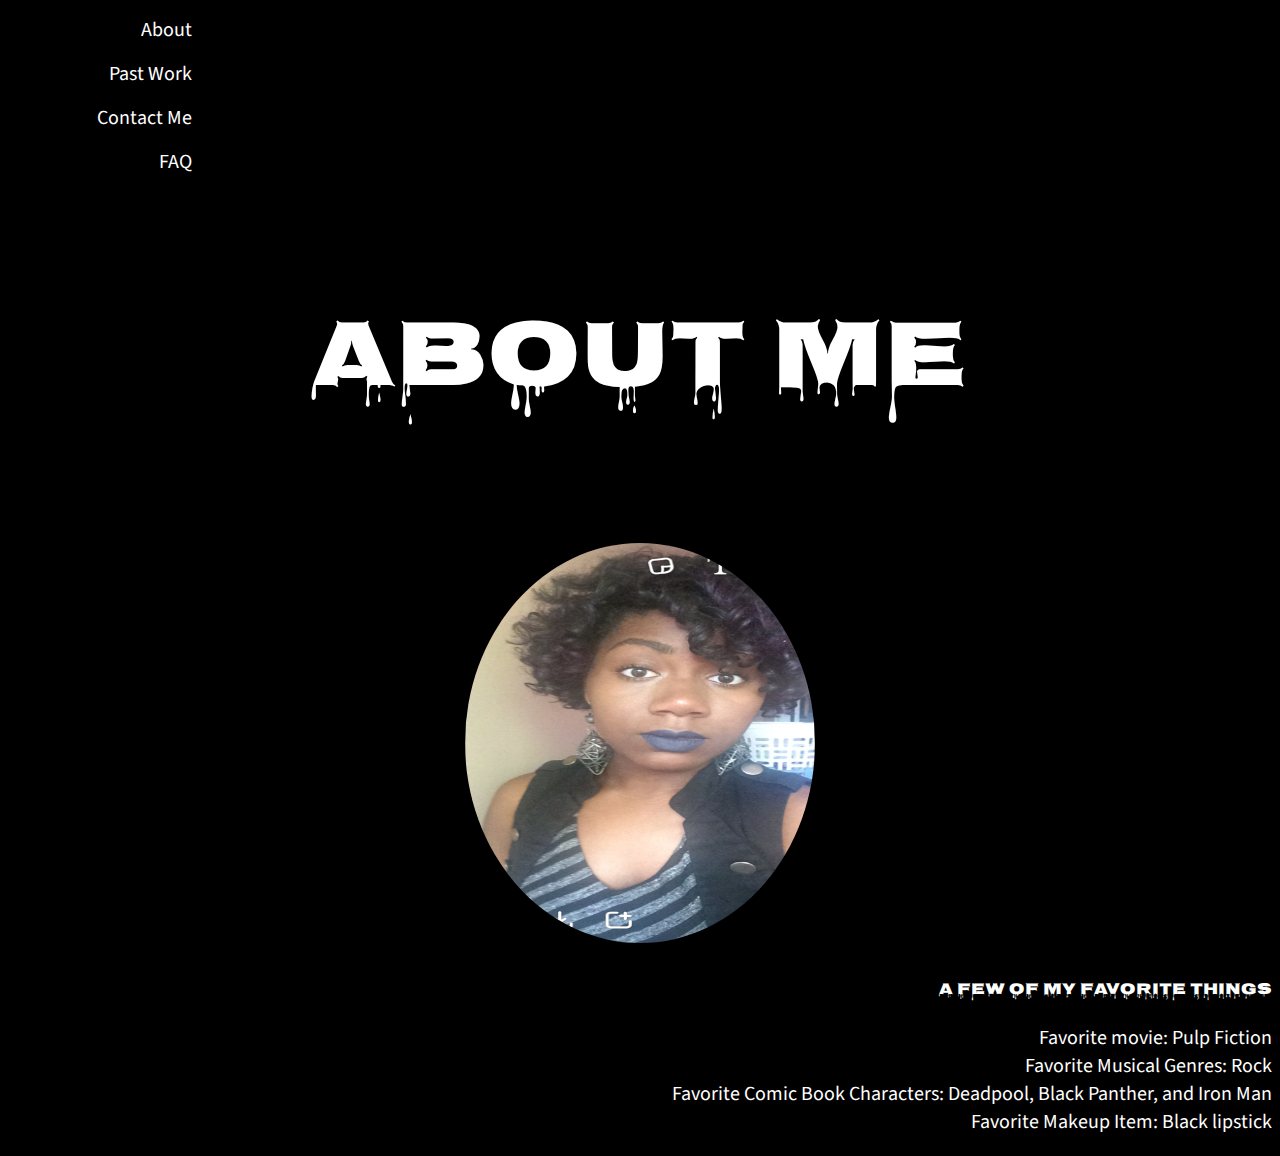
==== about.html @ af4cfe27 "first commit" ====
<html>
    <head>
        <title> ~Maya Watts~</title>
        <link type= "text/css" rel="stylesheet" href="stylesheet.css"/>
        <link href='https://fonts.googleapis.com/css?family=Nosifer' rel='stylesheet' type='text/css'>
        <link href='https://fonts.googleapis.com/css?family=Source+Sans+Pro:400,300' rel='stylesheet' type='text/css'>
    </head>
    <body>
       <ul id="nav">
  <li id="navv"><a href="about.html">About</a></li>
  <li id="navv"><a href="PastWork.html">Past Work</a></li>
  <li id="navv"><a href="ContactMe.html">Contact Me</a></li>
  <li id="navv"><a href="FAQ.html">FAQ</a></li>
</ul>
        <p id="title">About Me</p>
        <center> <img src= "me.png" id="me"/> </center>
        <br>

 
 <p id="fav"> A Few of My Favorite Things</p>    
    <ul id="About">
        <li> Favorite movie: Pulp Fiction</li>
         <li>Favorite Musical Genres: Rock</li>
        <li> Favorite Comic Book Characters: Deadpool, Black Panther, and Iron Man</li>
        <li>Favorite Makeup Item: Black lipstick  </li>
    </ul>
    </body>
</html>
---- stylesheet.css ----
body {  
    background-color: black;

}
#nav {
    list-style-type: none;
    margin: 0;
    padding: 0;
    width: 200px;
    overflow: hidden;
    background-color: black;
    font-family:'Source Sans Pro', sans-serif; 
    font-size: 20px
 }

li a {
    display: block;
    color: white;
    padding: 8px 16px;
    text-decoration: none;
}

 #me {
    border-radius: 50%;
    width: 350px;
    height: 400px;
}
#title{
    text-align: center;
    font-family: 'Nosifer', cursive;
    color: white;
    font-size: 6em;
}
#subtitle{ 
    text-align: center;
    color:white;
     font-family:'Source Sans Pro', sans-serif; 
     font-size: 5em
}
 #fav {
     text-align: right;
     font-family: 'Nosifer', cursive;
     color:white;
 
 }
 ul {
     list-style-type: none;
     text-align: right;
     color:white;
     font-family:'Source Sans Pro', sans-serif; 
     font-size: 20px
 }
 #html {
     width: 200;
     height: 200;
 }
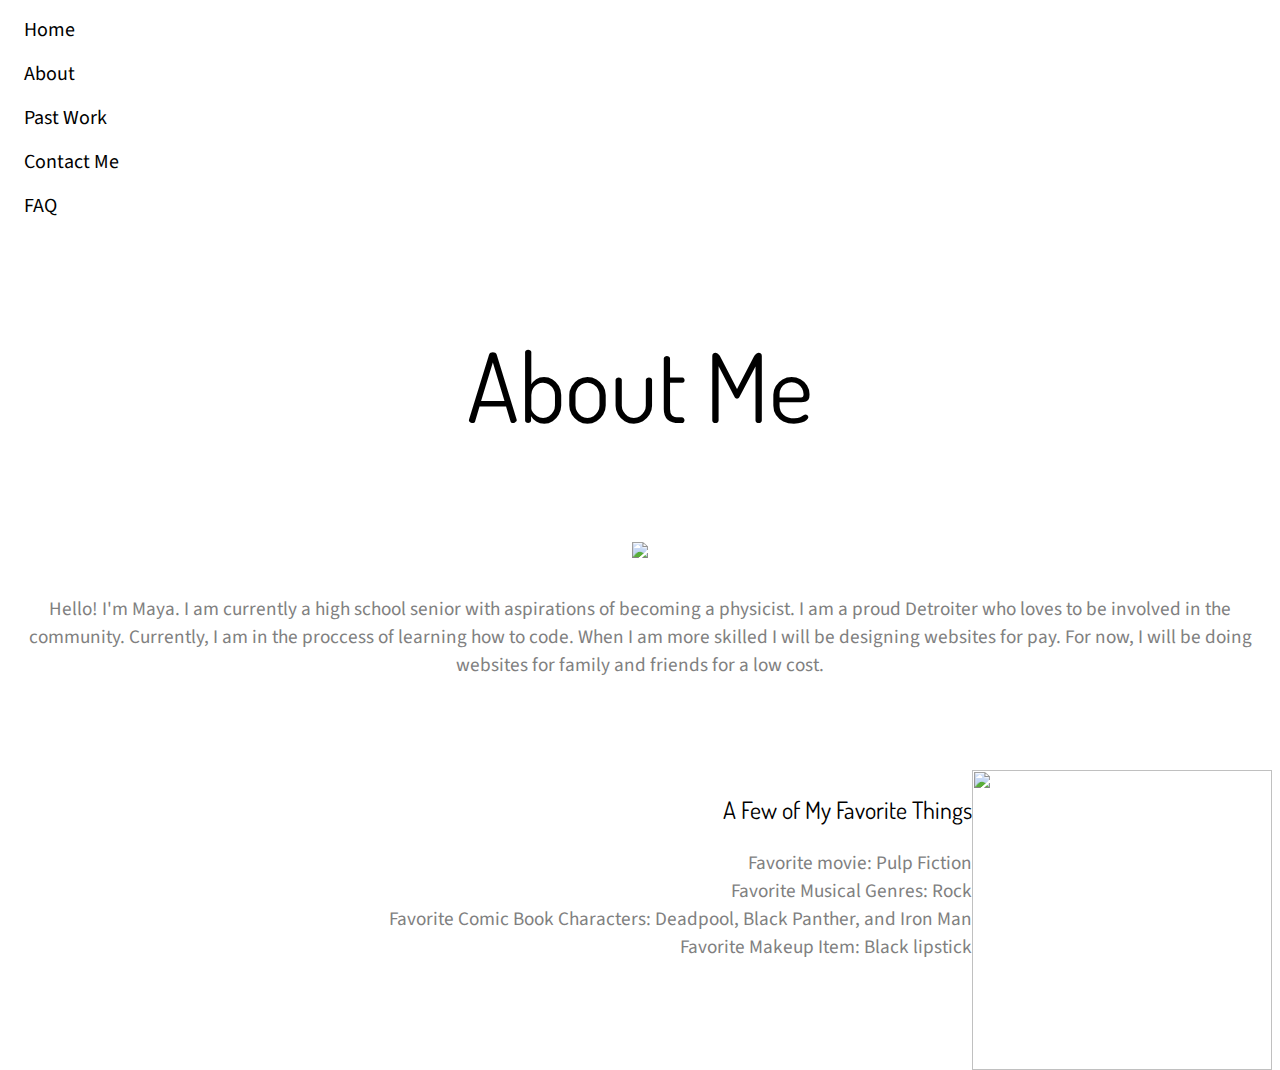
==== commit 33d569cd: "first commit" ====
--- a/about.html
+++ b/about.html
@@ -2,21 +2,26 @@
     <head>
         <title> ~Maya Watts~</title>
         <link type= "text/css" rel="stylesheet" href="stylesheet.css"/>
-        <link href='https://fonts.googleapis.com/css?family=Nosifer' rel='stylesheet' type='text/css'>
+        <link href='https://fonts.googleapis.com/css?family=Dosis:400,600' rel='stylesheet' type='text/css'>
         <link href='https://fonts.googleapis.com/css?family=Source+Sans+Pro:400,300' rel='stylesheet' type='text/css'>
     </head>
     <body>
        <ul id="nav">
+  <li id="navv"><a href="index.html">Home</a></li>
   <li id="navv"><a href="about.html">About</a></li>
   <li id="navv"><a href="PastWork.html">Past Work</a></li>
   <li id="navv"><a href="ContactMe.html">Contact Me</a></li>
   <li id="navv"><a href="FAQ.html">FAQ</a></li>
 </ul>
         <p id="title">About Me</p>
-        <center> <img src= "me.png" id="me"/> </center>
-        <br>
-
- 
+        <center> <img src= http://i.istockimg.com/file_thumbview_approve/35679130/3/stock-illustration-35679130-three-question-marks-drawing.jpg />
+    <br> <br>
+      <p id="hey"> Hello! I'm Maya. I am currently a high school senior with aspirations of becoming a physicist.
+      I am a proud Detroiter who loves to be involved in the community. Currently, I am in the proccess of learning how to code. 
+      When I am more skilled I will be designing websites for pay. For now, I will be doing websites for family and friends for 
+      a low cost.</p>
+       <br> <br> <br> <br>
+ <img id="blackpan" src= "https://s-media-cache-ak0.pinimg.com/736x/26/ec/38/26ec38bf2d327f547c6a6d969de25873.jpg"/>
  <p id="fav"> A Few of My Favorite Things</p>    
     <ul id="About">
         <li> Favorite movie: Pulp Fiction</li>
--- a/stylesheet.css
+++ b/stylesheet.css
@@ -1,5 +1,5 @@
 body {  
-    background-color: black;
+    background-color: white;
 
 }
 #nav {
@@ -8,14 +8,14 @@
     padding: 0;
     width: 200px;
     overflow: hidden;
-    background-color: black;
+    background-color: white;
     font-family:'Source Sans Pro', sans-serif; 
     font-size: 20px
  }
 
 li a {
     display: block;
-    color: white;
+    color: black;
     padding: 8px 16px;
     text-decoration: none;
 }
@@ -27,31 +27,44 @@
 }
 #title{
     text-align: center;
-    font-family: 'Nosifer', cursive;
-    color: white;
+    font-family:'Dosis', sans-serif;
+    color:black;
     font-size: 6em;
 }
 #subtitle{ 
     text-align: center;
-    color:white;
+    color:gray;
      font-family:'Source Sans Pro', sans-serif; 
      font-size: 5em
 }
+#qmark {
+float: none;
+}
+ #hey {
+     text-align: center;
+     color: gray;
+     font-family:'Source Sans Pro', sans-serif; 
+     font-size: 1.2em
+ }
  #fav {
      text-align: right;
-     font-family: 'Nosifer', cursive;
-     color:white;
- 
- }
- ul {
+     font-family:'Dosis', sans-serif;
+     color:black;
+     font-size: 1.5em
+}
+ #about {
      list-style-type: none;
      text-align: right;
-     color:white;
+     color:gray;
      font-family:'Source Sans Pro', sans-serif; 
-     font-size: 20px
+     font-size: 1.2em
  }
+#blackpan {
+    width: 300;
+    height: 300;
+    float: right;
+}
  #html {
      width: 200;
      height: 200;
  }
- 
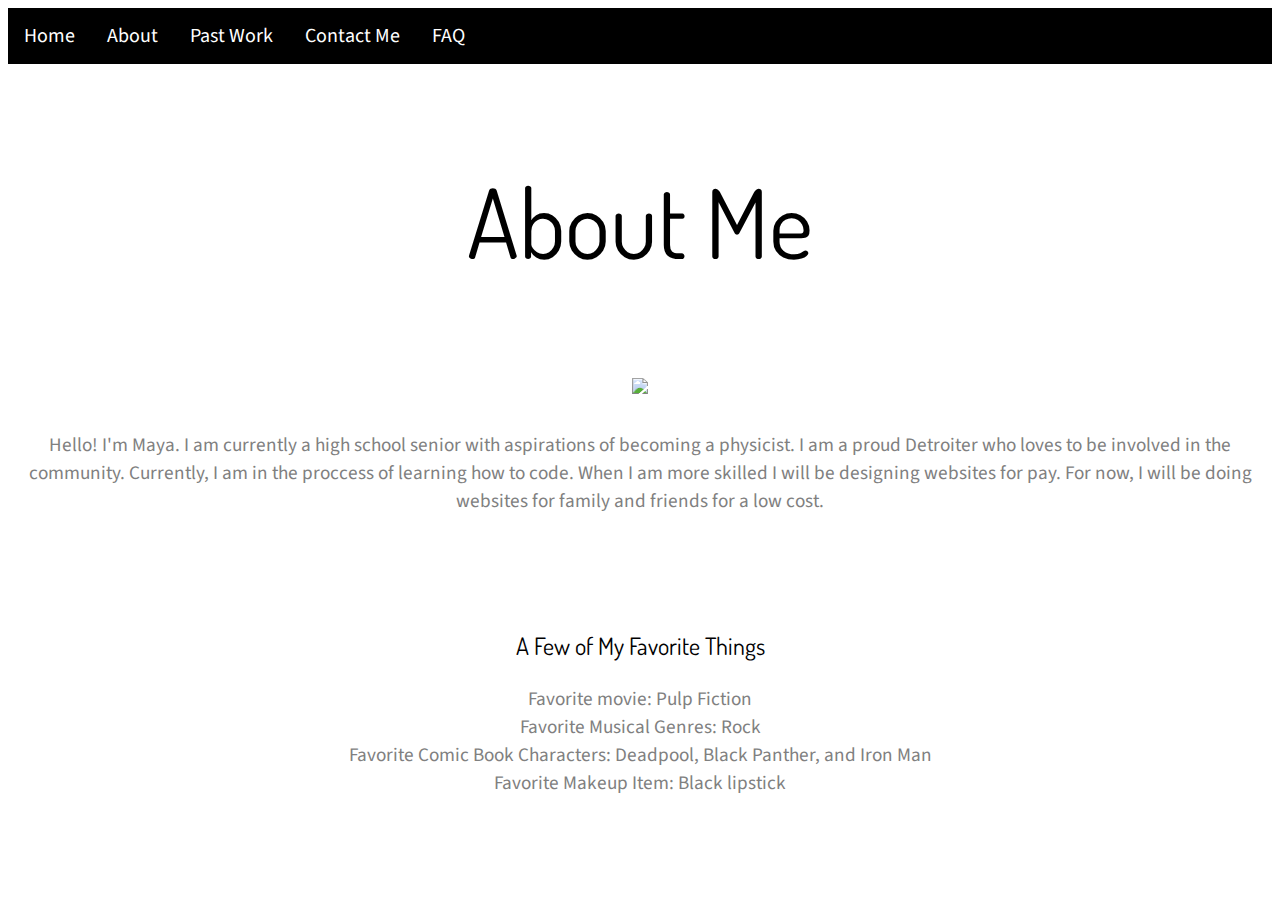
==== commit f671b245: "first commit" ====
--- a/about.html
+++ b/about.html
@@ -7,11 +7,11 @@
     </head>
     <body>
        <ul id="nav">
-  <li id="navv"><a href="index.html">Home</a></li>
-  <li id="navv"><a href="about.html">About</a></li>
-  <li id="navv"><a href="PastWork.html">Past Work</a></li>
-  <li id="navv"><a href="ContactMe.html">Contact Me</a></li>
-  <li id="navv"><a href="FAQ.html">FAQ</a></li>
+  <li><a href="index.html">Home</a></li>
+  <li><a href="about.html">About</a></li>
+  <li><a href="PastWork.html">Past Work</a></li>
+  <li><a href="ContactMe.html">Contact Me</a></li>
+  <li><a href="FAQ.html">FAQ</a></li>
 </ul>
         <p id="title">About Me</p>
         <center> <img src= http://i.istockimg.com/file_thumbview_approve/35679130/3/stock-illustration-35679130-three-question-marks-drawing.jpg />
@@ -21,13 +21,12 @@
       When I am more skilled I will be designing websites for pay. For now, I will be doing websites for family and friends for 
       a low cost.</p>
        <br> <br> <br> <br>
- <img id="blackpan" src= "https://s-media-cache-ak0.pinimg.com/736x/26/ec/38/26ec38bf2d327f547c6a6d969de25873.jpg"/>
+ 
  <p id="fav"> A Few of My Favorite Things</p>    
-    <ul id="About">
-        <li> Favorite movie: Pulp Fiction</li>
-         <li>Favorite Musical Genres: Rock</li>
-        <li> Favorite Comic Book Characters: Deadpool, Black Panther, and Iron Man</li>
-        <li>Favorite Makeup Item: Black lipstick  </li>
-    </ul>
+ <p id="things">Favorite movie: Pulp Fiction <br> 
+    Favorite Musical Genres: Rock <br>
+    Favorite Comic Book Characters: Deadpool, Black Panther, and Iron Man <br>
+    Favorite Makeup Item: Black lipstick  <br>
+        </p>
     </body>
 </html>--- a/stylesheet.css
+++ b/stylesheet.css
@@ -6,17 +6,19 @@
     list-style-type: none;
     margin: 0;
     padding: 0;
-    width: 200px;
     overflow: hidden;
-    background-color: white;
+    background-color: black;
     font-family:'Source Sans Pro', sans-serif; 
     font-size: 20px
  }
-
+li {
+    float: left;
+}
 li a {
-    display: block;
-    color: black;
-    padding: 8px 16px;
+     display: block;
+    color: white;
+    text-align: center;
+    padding: 14px 16px;
     text-decoration: none;
 }
 
@@ -47,24 +49,35 @@
      font-size: 1.2em
  }
  #fav {
-     text-align: right;
+     text-align: center;
      font-family:'Dosis', sans-serif;
      color:black;
      font-size: 1.5em
 }
- #about {
-     list-style-type: none;
-     text-align: right;
-     color:gray;
+ #things {
+     text-align: center;
+     color: gray;
      font-family:'Source Sans Pro', sans-serif; 
      font-size: 1.2em
  }
 #blackpan {
     width: 300;
     height: 300;
-    float: right;
+    float: center;
 }
  #html {
      width: 200;
      height: 200;
  }
+h2 {
+  text-align: center;
+     font-family:'Dosis', sans-serif;
+     color:black;
+     font-size: 1.5em   
+}
+#lang {
+    text-align: center;
+     color: gray;
+     font-family:'Source Sans Pro', sans-serif; 
+     font-size: 1.2em
+ }
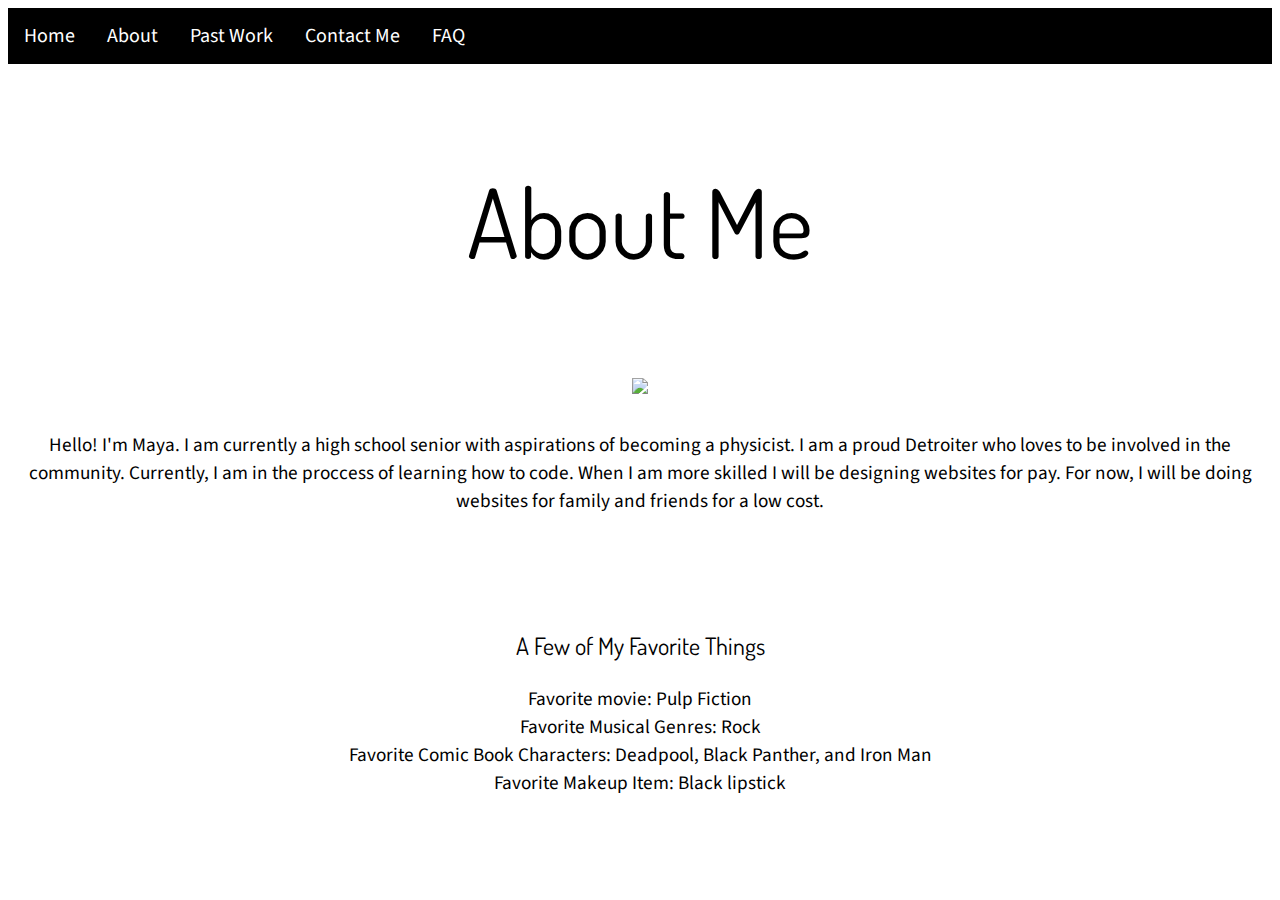
==== commit 246e221d: "first commit" ====
--- a/about.html
+++ b/about.html
@@ -1,6 +1,6 @@
 <html>
     <head>
-        <title> ~Maya Watts~</title>
+        <title> About Me </title>
         <link type= "text/css" rel="stylesheet" href="stylesheet.css"/>
         <link href='https://fonts.googleapis.com/css?family=Dosis:400,600' rel='stylesheet' type='text/css'>
         <link href='https://fonts.googleapis.com/css?family=Source+Sans+Pro:400,300' rel='stylesheet' type='text/css'>
--- a/stylesheet.css
+++ b/stylesheet.css
@@ -1,6 +1,7 @@
 body {  
-    background-color: white;
-
+    background-image:url(https://s-media-cache-ak0.pinimg.com/736x/e8/0e/88/e80e8899fab0e06bde7afb612a1a4f0f.jpg);
+    background-repeat: no-repeat;
+    background-size: cover
 }
 #nav {
     list-style-type: none;
@@ -35,7 +36,7 @@
 }
 #subtitle{ 
     text-align: center;
-    color:gray;
+    color:black;
      font-family:'Source Sans Pro', sans-serif; 
      font-size: 5em
 }
@@ -44,7 +45,7 @@
 }
  #hey {
      text-align: center;
-     color: gray;
+     color: black;
      font-family:'Source Sans Pro', sans-serif; 
      font-size: 1.2em
  }
@@ -56,28 +57,35 @@
 }
  #things {
      text-align: center;
-     color: gray;
+     color:black;
      font-family:'Source Sans Pro', sans-serif; 
      font-size: 1.2em
- }
-#blackpan {
-    width: 300;
-    height: 300;
-    float: center;
 }
  #html {
      width: 200;
      height: 200;
  }
 h2 {
-  text-align: center;
+      text-align: center;
      font-family:'Dosis', sans-serif;
      color:black;
      font-size: 1.5em   
 }
 #lang {
     text-align: center;
-     color: gray;
+     color: black;
      font-family:'Source Sans Pro', sans-serif; 
      font-size: 1.2em
  }
+#contact {
+    text-align: center;
+     color:black;
+     font-family:'Source Sans Pro', sans-serif; 
+     font-size: 1.2em
+}
+#FAQ {
+    text-align: center;
+     color:black;
+     font-family:'Source Sans Pro', sans-serif; 
+     font-size: 1.2em
+}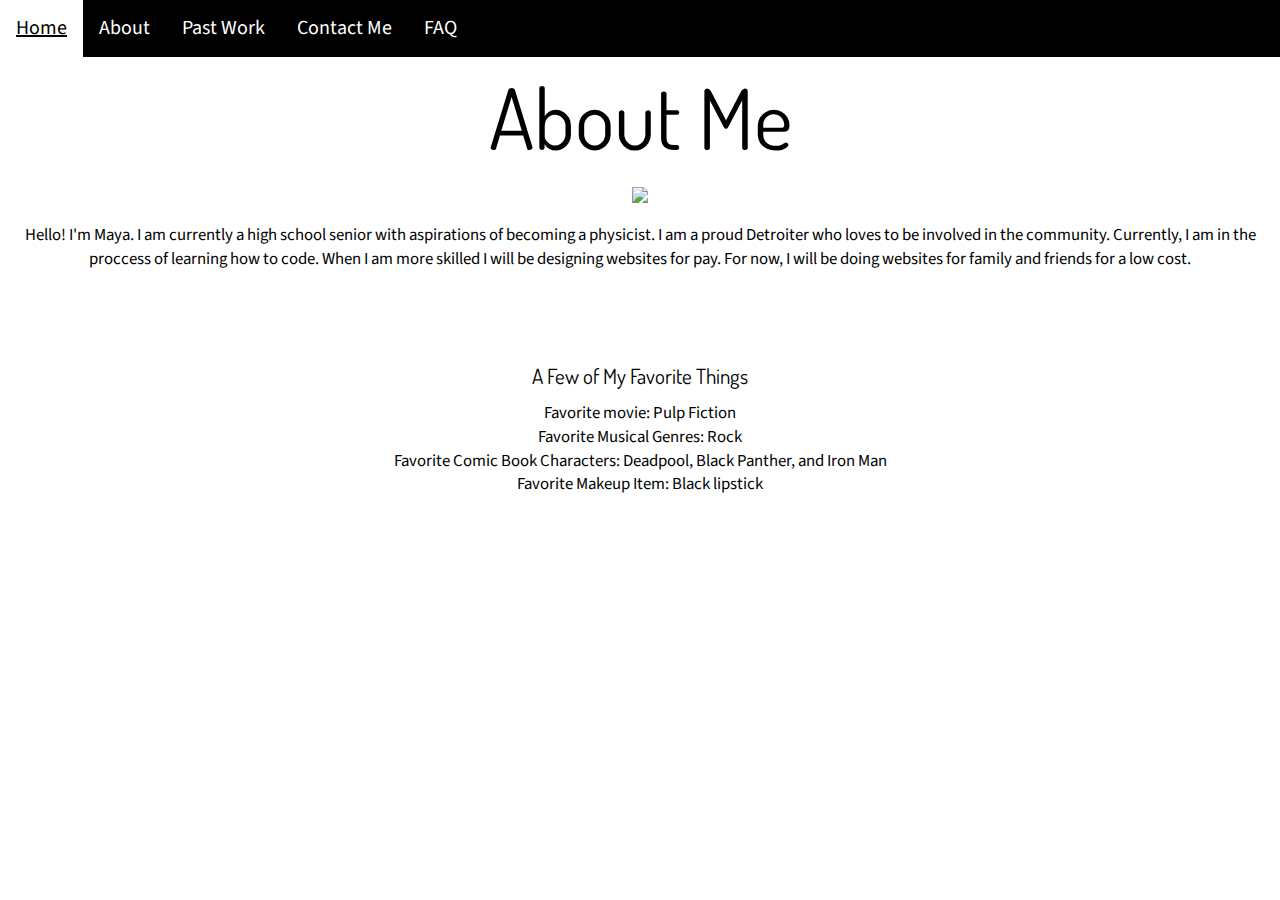
==== commit b00b46c1: "first commit" ====
--- a/about.html
+++ b/about.html
@@ -1,9 +1,17 @@
 <html>
     <head>
         <title> About Me </title>
-        <link type= "text/css" rel="stylesheet" href="stylesheet.css"/>
-        <link href='https://fonts.googleapis.com/css?family=Dosis:400,600' rel='stylesheet' type='text/css'>
-        <link href='https://fonts.googleapis.com/css?family=Source+Sans+Pro:400,300' rel='stylesheet' type='text/css'>
+        <!-- Latest compiled and minified CSS -->
+<link rel="stylesheet" href="https://maxcdn.bootstrapcdn.com/bootstrap/3.3.7/css/bootstrap.min.css" integrity="sha384-BVYiiSIFeK1dGmJRAkycuHAHRg32OmUcww7on3RYdg4Va+PmSTsz/K68vbdEjh4u" crossorigin="anonymous">
+
+<!-- Optional theme -->
+<link rel="stylesheet" href="https://maxcdn.bootstrapcdn.com/bootstrap/3.3.7/css/bootstrap-theme.min.css" integrity="sha384-rHyoN1iRsVXV4nD0JutlnGaslCJuC7uwjduW9SVrLvRYooPp2bWYgmgJQIXwl/Sp" crossorigin="anonymous">
+
+<!-- Latest compiled and minified JavaScript -->
+<script src="https://maxcdn.bootstrapcdn.com/bootstrap/3.3.7/js/bootstrap.min.js" integrity="sha384-Tc5IQib027qvyjSMfHjOMaLkfuWVxZxUPnCJA7l2mCWNIpG9mGCD8wGNIcPD7Txa" crossorigin="anonymous"></script>
+<link type= "text/css" rel="stylesheet" href="stylesheet.css"/>
+<link href='https://fonts.googleapis.com/css?family=Dosis:400,600' rel='stylesheet' type='text/css'>
+<link href='https://fonts.googleapis.com/css?family=Source+Sans+Pro:400,300' rel='stylesheet' type='text/css'>
     </head>
     <body>
        <ul id="nav">
--- a/stylesheet.css
+++ b/stylesheet.css
@@ -22,8 +22,11 @@
     padding: 14px 16px;
     text-decoration: none;
 }
-
- #me {
+li a:hover {
+    background-color: white;
+    color: black;
+}
+#me {
     border-radius: 50%;
     width: 350px;
     height: 400px;
@@ -83,9 +86,22 @@
      font-family:'Source Sans Pro', sans-serif; 
      font-size: 1.2em
 }
+.form-group {
+    width: 25%;
+}
+#email {
+    width:200px;
+}
 #FAQ {
     text-align: center;
      color:black;
      font-family:'Source Sans Pro', sans-serif; 
      font-size: 1.2em
+}
+.slides {
+    padding: 50px
+}
+.mySlides {
+    width:650px;
+    height: 500px;
 }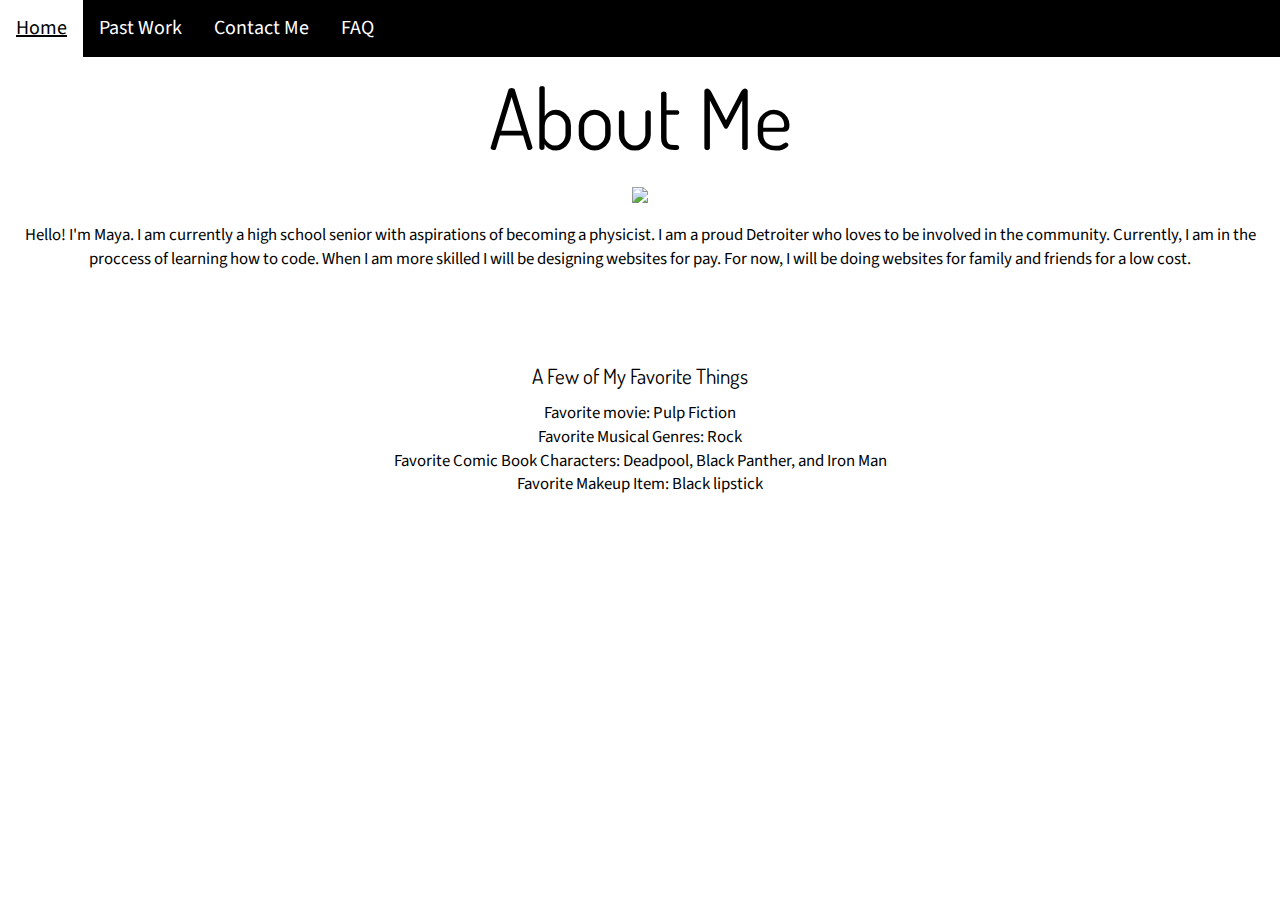
==== commit 7a1373af: "first commit" ====
--- a/about.html
+++ b/about.html
@@ -16,7 +16,6 @@
     <body>
        <ul id="nav">
   <li><a href="index.html">Home</a></li>
-  <li><a href="about.html">About</a></li>
   <li><a href="PastWork.html">Past Work</a></li>
   <li><a href="ContactMe.html">Contact Me</a></li>
   <li><a href="FAQ.html">FAQ</a></li>
--- a/stylesheet.css
+++ b/stylesheet.css
@@ -16,7 +16,7 @@
     float: left;
 }
 li a {
-     display: block;
+    display: block;
     color: white;
     text-align: center;
     padding: 14px 16px;
@@ -27,9 +27,10 @@
     color: black;
 }
 #me {
-    border-radius: 50%;
     width: 350px;
     height: 400px;
+   float:left;
+    display: inline;
 }
 #title{
     text-align: center;
@@ -41,7 +42,11 @@
     text-align: center;
     color:black;
      font-family:'Source Sans Pro', sans-serif; 
-     font-size: 5em
+     font-size: 4.5em
+}
+#hey {
+    font-family:'Source Sans Pro', sans-serif; 
+    font-size: 1.2em;
 }
 #qmark {
 float: none;
